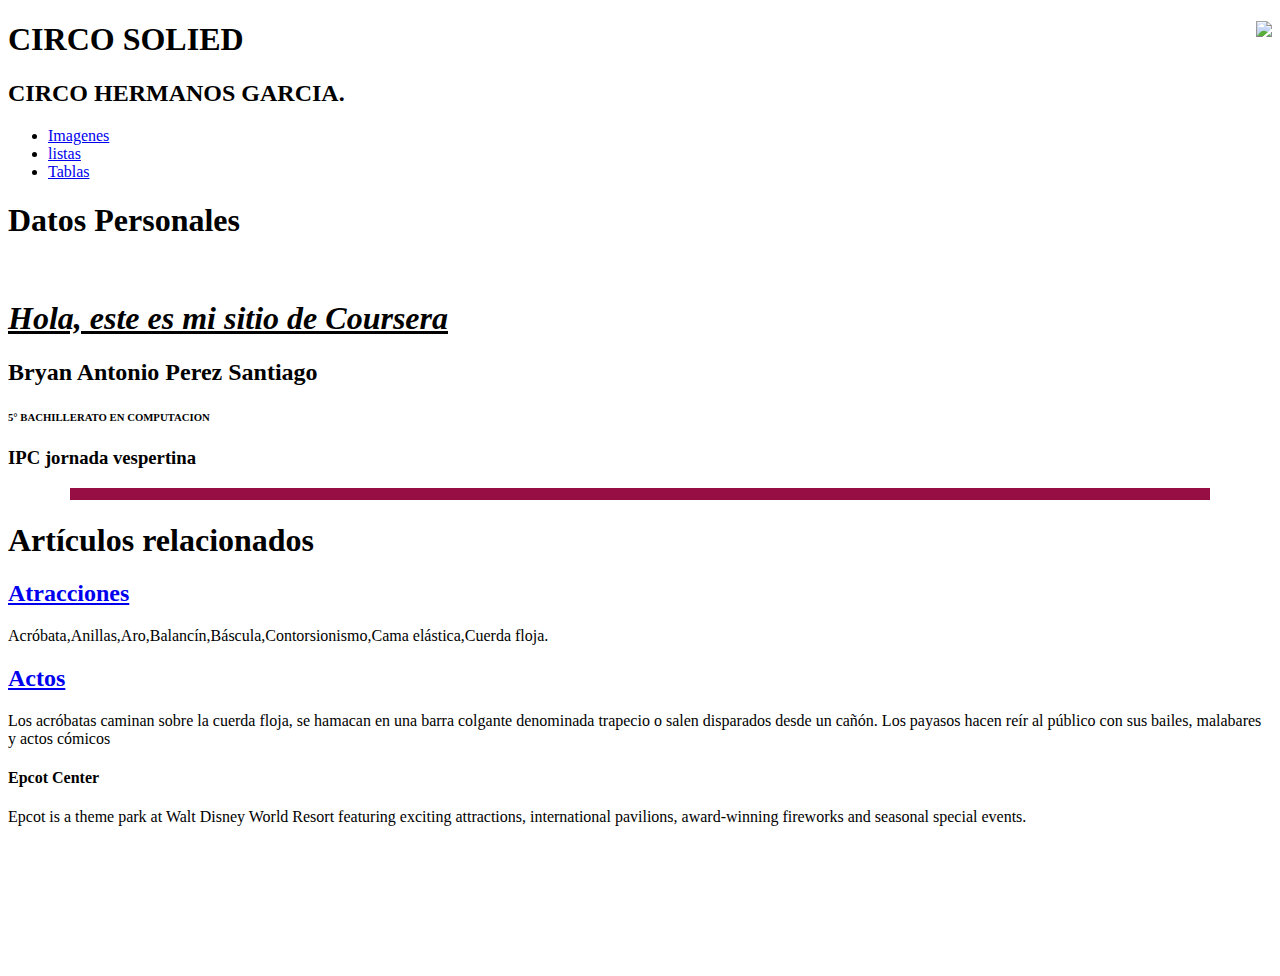
==== index.html @ f4e127e8 "Update index.html" ====
<!DOCTYPE html>
 <html>
 <head>
 	<title>PAGINA EXAMEN STYLES</title>
  <link rel="stylesheet" href="main.css">
 </head>
 <body class="fondo">
<header class="header">
  <img class="logo" src = "https://image.shutterstock.com/image-vector/circus-tent-logo-template-vector-260nw-467073926.jpg" align="right">
  <h1>CIRCO SOLIED</h1> 
  <h2>CIRCO HERMANOS GARCIA.</h2>

<div id="navegador">
<ul>
 <li><a  href="imagenes.html">Imagenes</a></li>
 <li><a  href="listas.html">listas</a></li>
 <li><a  href="tablas.html">Tablas</a></li>
</ul>
</div>
</header>
<div class="main">
  
<h1> Datos Personales</h1><br>

<div class="section">
  <p> 
  <u><i><h1>Hola, este es mi sitio de Coursera</h1></i></u>
 <b><h2>Bryan Antonio Perez Santiago</h2></b>
 <h6>5° BACHILLERATO EN COMPUTACION</h6>
 <h3>IPC jornada vespertina</h3>
 </p>
</div>
 <hr size="12" width="90%" color = "#960e44">

</div>
<section>
  
  <h1>Artículos relacionados</h1>
  <article>
   <h2><a href="ATRACIONES">Atracciones</a></h2>
    <p>Acróbata,Anillas,Aro,Balancín,Báscula,Contorsionismo,Cama elástica,Cuerda floja.</p>
  </article>

  <article>
    <h2><a href="ACTOS">Actos</a></h2>
    <p>Los acróbatas caminan sobre la cuerda floja, se hamacan en una barra colgante denominada trapecio o salen disparados desde un cañón. Los payasos hacen reír al público con sus bailes, malabares y actos cómicos</p>
  </article>
</section>

<aside>
<h4>Epcot Center</h4>
<p>Epcot is a theme park at Walt Disney World Resort featuring exciting attractions, international pavilions, award-winning fireworks and seasonal special events.</p>
</aside>

  <br><br><br><br><br><br>
  <br>
 
 </body>

 </html>
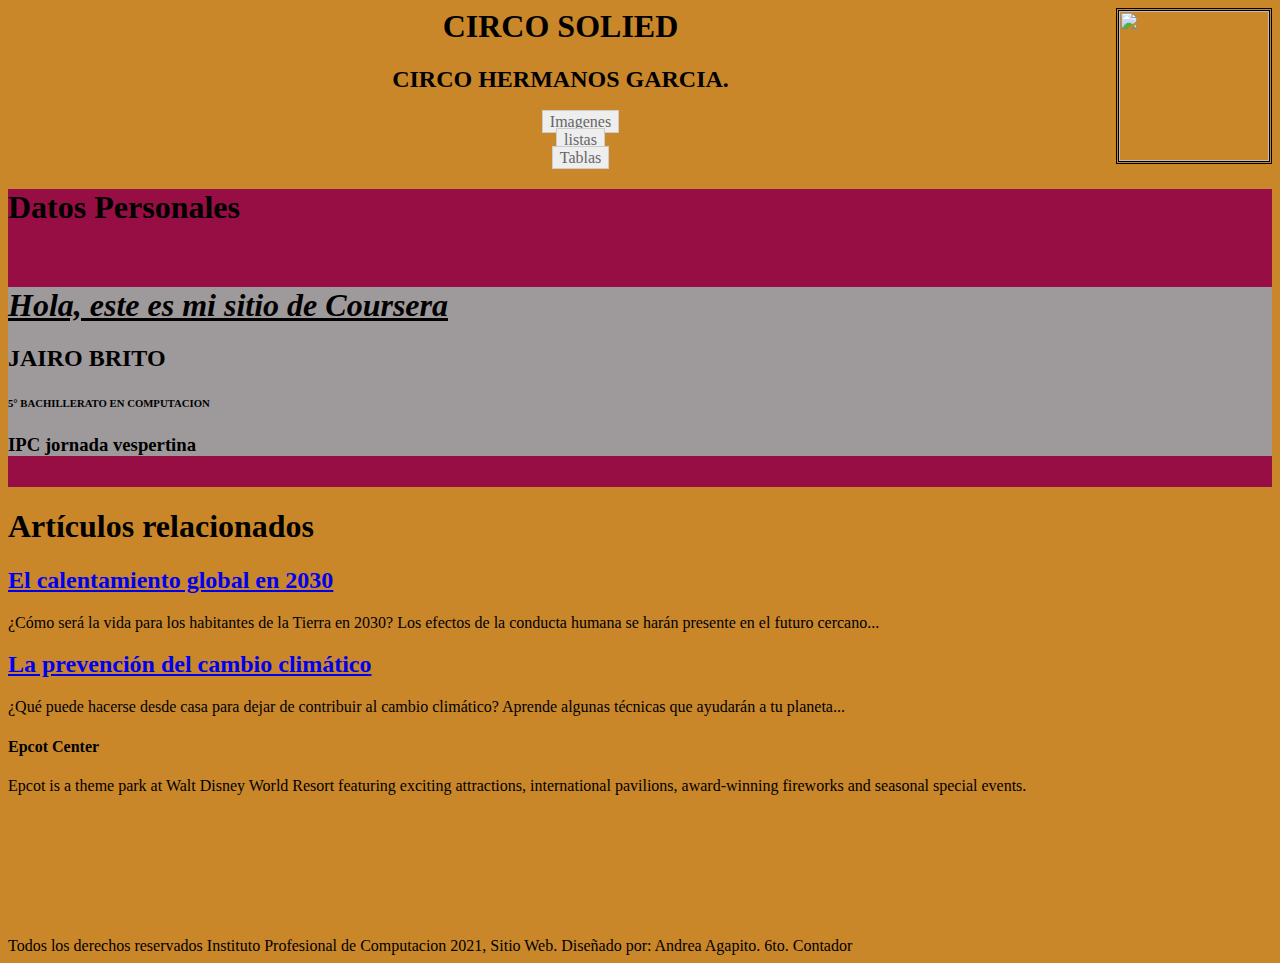
==== commit 074415b1: "Update index.html" ====
--- a/index.html
+++ b/index.html
@@ -1,8 +1,38 @@
-<!DOCTYPE html>
- <html>
+<html>
  <head>
  	<title>PAGINA EXAMEN STYLES</title>
-  <link rel="stylesheet" href="main.css">
+  <style>
+    .header{
+      text-align: center;
+    }
+    .logo{
+      width: 150px; height: 150px; border: 3px double black;
+    }
+    .fondo{
+      background-color:#c9872a; 
+    }
+    .fondo:link{
+      color: green;
+    }
+    .fondo:visited{
+      color:red;
+    }
+    .navegador ul{
+      list-style-type: none;text-align: center;
+    }
+    .navagador li{
+      display: inline;text-align: center; margin: 0 10px 0 0;
+    }
+    .navegador a{
+     padding: 2px 7px 2px 7px;color: #666;background-color: #eeeeee;border: 1px solid #ccc;text-decoration: none;
+    }
+    .main{
+    background-color:#960e44;
+    }
+    .section{
+      background-color:#9e999b;
+    }
+  </style>
  </head>
  <body class="fondo">
 <header class="header">
@@ -10,7 +40,8 @@
   <h1>CIRCO SOLIED</h1> 
   <h2>CIRCO HERMANOS GARCIA.</h2>
 
-<div id="navegador">
+
+<div class="navegador">
 <ul>
  <li><a  href="imagenes.html">Imagenes</a></li>
  <li><a  href="listas.html">listas</a></li>
@@ -25,7 +56,7 @@
 <div class="section">
   <p> 
   <u><i><h1>Hola, este es mi sitio de Coursera</h1></i></u>
- <b><h2>Bryan Antonio Perez Santiago</h2></b>
+ <b><h2>JAIRO BRITO</h2></b>
  <h6>5° BACHILLERATO EN COMPUTACION</h6>
  <h3>IPC jornada vespertina</h3>
  </p>
@@ -37,13 +68,13 @@
   
   <h1>Artículos relacionados</h1>
   <article>
-   <h2><a href="ATRACIONES">Atracciones</a></h2>
-    <p>Acróbata,Anillas,Aro,Balancín,Báscula,Contorsionismo,Cama elástica,Cuerda floja.</p>
+   <h2><a href="el-calentamiento-global-en-2030.html">El calentamiento global en 2030</a></h2>
+    <p>¿Cómo será la vida para los habitantes de la Tierra en 2030? Los efectos de la conducta humana se harán presente en el futuro cercano...</p>
   </article>
 
   <article>
-    <h2><a href="ACTOS">Actos</a></h2>
-    <p>Los acróbatas caminan sobre la cuerda floja, se hamacan en una barra colgante denominada trapecio o salen disparados desde un cañón. Los payasos hacen reír al público con sus bailes, malabares y actos cómicos</p>
+    <h2><a href="prevenir-el-cambio-climatico.html">La prevención del cambio climático</a></h2>
+    <p>¿Qué puede hacerse desde casa para dejar de contribuir al cambio climático? Aprende algunas técnicas que ayudarán a tu planeta...</p>
   </article>
 </section>
 
@@ -52,8 +83,12 @@
 <p>Epcot is a theme park at Walt Disney World Resort featuring exciting attractions, international pavilions, award-winning fireworks and seasonal special events.</p>
 </aside>
 
+  
   <br><br><br><br><br><br>
   <br>
+  <footer>
+  Todos los derechos reservados Instituto Profesional de Computacion 2021, Sitio Web. Diseñado por: Andrea Agapito. 6to. Contador
+</footer>
  
  </body>
 
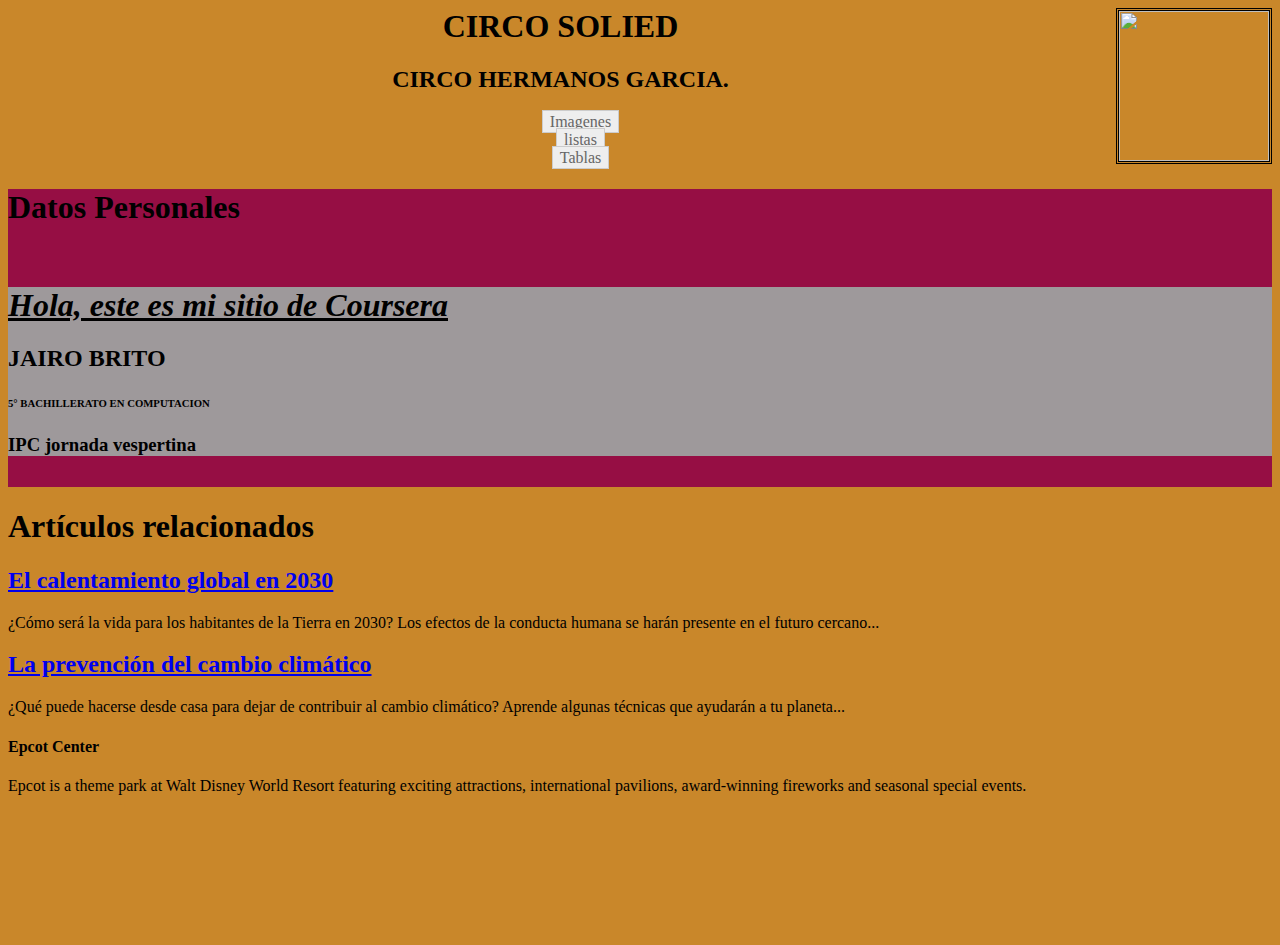
==== commit 2f332b4d: "Update index.html" ====
--- a/index.html
+++ b/index.html
@@ -86,9 +86,6 @@
   
   <br><br><br><br><br><br>
   <br>
-  <footer>
-  Todos los derechos reservados Instituto Profesional de Computacion 2021, Sitio Web. Diseñado por: Andrea Agapito. 6to. Contador
-</footer>
  
  </body>
 
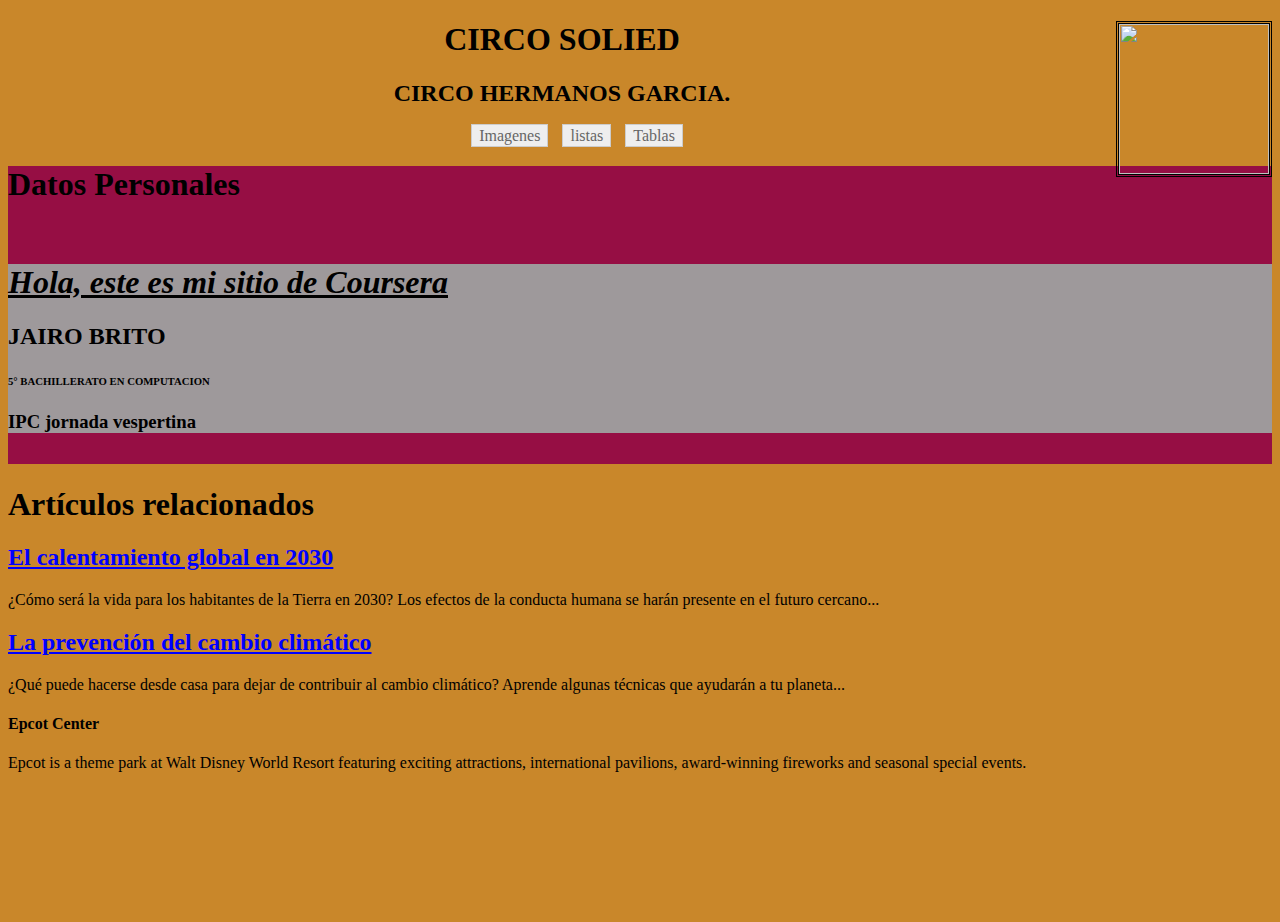
==== commit 3e373498: "Update index.html" ====
--- a/index.html
+++ b/index.html
@@ -1,59 +1,28 @@
-<html>
+ <!DOCTYPE html>
+ <html>
  <head>
  	<title>PAGINA EXAMEN STYLES</title>
-  <style>
-    .header{
-      text-align: center;
-    }
-    .logo{
-      width: 150px; height: 150px; border: 3px double black;
-    }
-    .fondo{
-      background-color:#c9872a; 
-    }
-    .fondo:link{
-      color: green;
-    }
-    .fondo:visited{
-      color:red;
-    }
-    .navegador ul{
-      list-style-type: none;text-align: center;
-    }
-    .navagador li{
-      display: inline;text-align: center; margin: 0 10px 0 0;
-    }
-    .navegador a{
-     padding: 2px 7px 2px 7px;color: #666;background-color: #eeeeee;border: 1px solid #ccc;text-decoration: none;
-    }
-    .main{
-    background-color:#960e44;
-    }
-    .section{
-      background-color:#9e999b;
-    }
-  </style>
  </head>
- <body class="fondo">
-<header class="header">
-  <img class="logo" src = "https://image.shutterstock.com/image-vector/circus-tent-logo-template-vector-260nw-467073926.jpg" align="right">
+ <body   bgcolor="#c9872a "link="blue" alink="green" vlink="red">
+
+<header style="text-align: center">
+  <img style="width: 150px; height: 150px; border: 3px double black;" src = "https://image.shutterstock.com/image-vector/circus-tent-logo-template-vector-260nw-467073926.jpg" align="right">
   <h1>CIRCO SOLIED</h1> 
   <h2>CIRCO HERMANOS GARCIA.</h2>
 
-
-<div class="navegador">
-<ul>
- <li><a  href="imagenes.html">Imagenes</a></li>
- <li><a  href="listas.html">listas</a></li>
- <li><a  href="tablas.html">Tablas</a></li>
+<div id="navegador">
+<ul style="list-style-type: none;text-align: center;">
+ <li style="display: inline;text-align: center;margin: 0 10px 0 0;"><a style="padding: 2px 7px 2px 7px;color: #666;background-color: #eeeeee;border: 1px solid #ccc;text-decoration: none;" href="imagenes.html">Imagenes</a></li>
+ <li style="display: inline;text-align: center;margin: 0 10px 0 0;"><a style="padding: 2px 7px 2px 7px;color: #666;background-color: #eeeeee;border: 1px solid #ccc;text-decoration: none;" href="listas.html">listas</a></li>
+ <li style="display: inline;text-align: center;margin: 0 10px 0 0;"><a style="padding: 2px 7px 2px 7px;color: #666;background-color: #eeeeee;border: 1px solid #ccc;text-decoration: none;" href="tablas.html">Tablas</a></li>
 </ul>
 </div>
 </header>
-<div class="main">
+<div  style="background-color:#960e44;">
   
 <h1> Datos Personales</h1><br>
 
-<div class="section">
+<div id="azul" style="background-color:#9e999b;">
   <p> 
   <u><i><h1>Hola, este es mi sitio de Coursera</h1></i></u>
  <b><h2>JAIRO BRITO</h2></b>
@@ -76,6 +45,7 @@
     <h2><a href="prevenir-el-cambio-climatico.html">La prevención del cambio climático</a></h2>
     <p>¿Qué puede hacerse desde casa para dejar de contribuir al cambio climático? Aprende algunas técnicas que ayudarán a tu planeta...</p>
   </article>
+
 </section>
 
 <aside>
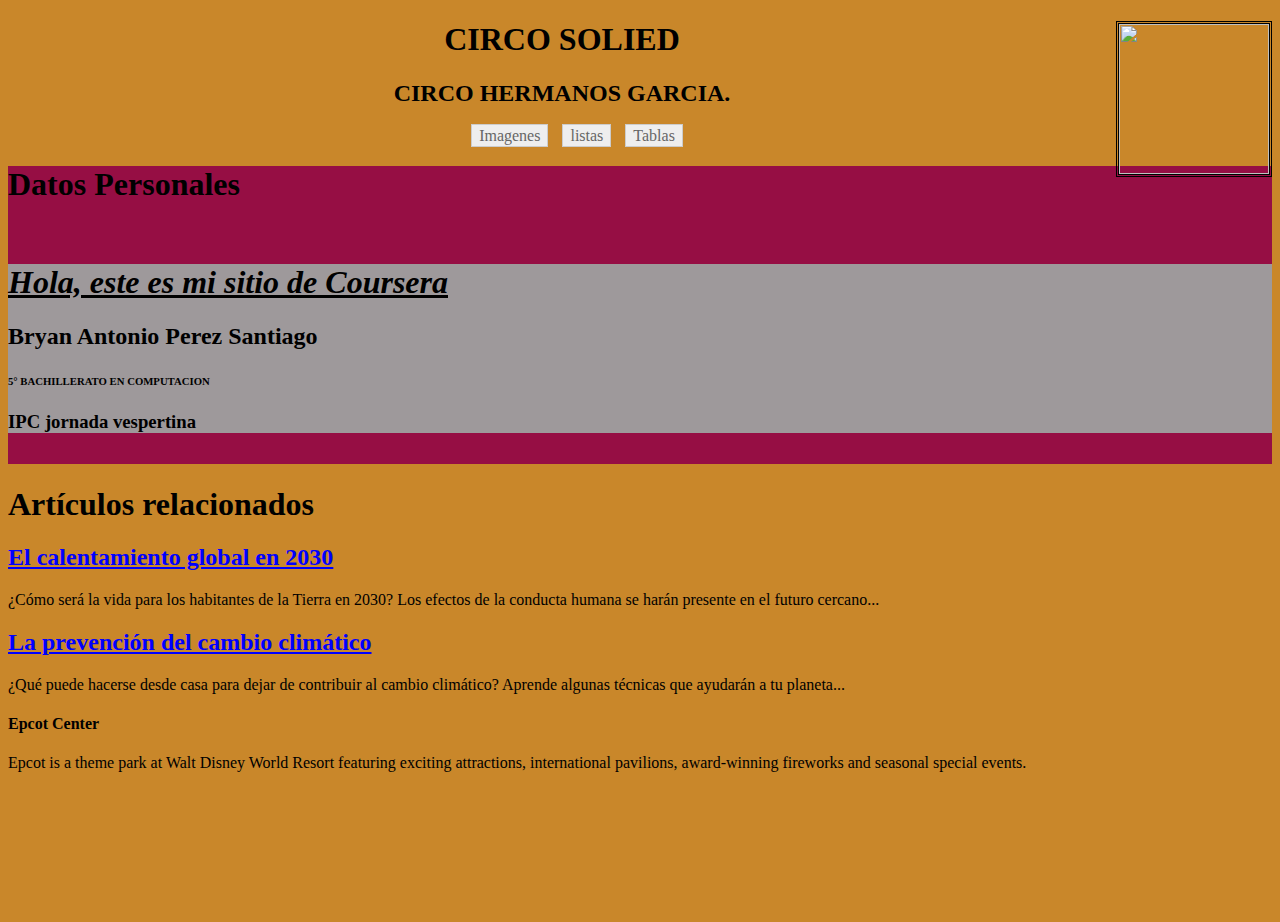
==== commit da431ad0: "Update index.html" ====
--- a/index.html
+++ b/index.html
@@ -25,7 +25,7 @@
 <div id="azul" style="background-color:#9e999b;">
   <p> 
   <u><i><h1>Hola, este es mi sitio de Coursera</h1></i></u>
- <b><h2>JAIRO BRITO</h2></b>
+ <b><h2>Bryan Antonio Perez Santiago</h2></b>
  <h6>5° BACHILLERATO EN COMPUTACION</h6>
  <h3>IPC jornada vespertina</h3>
  </p>
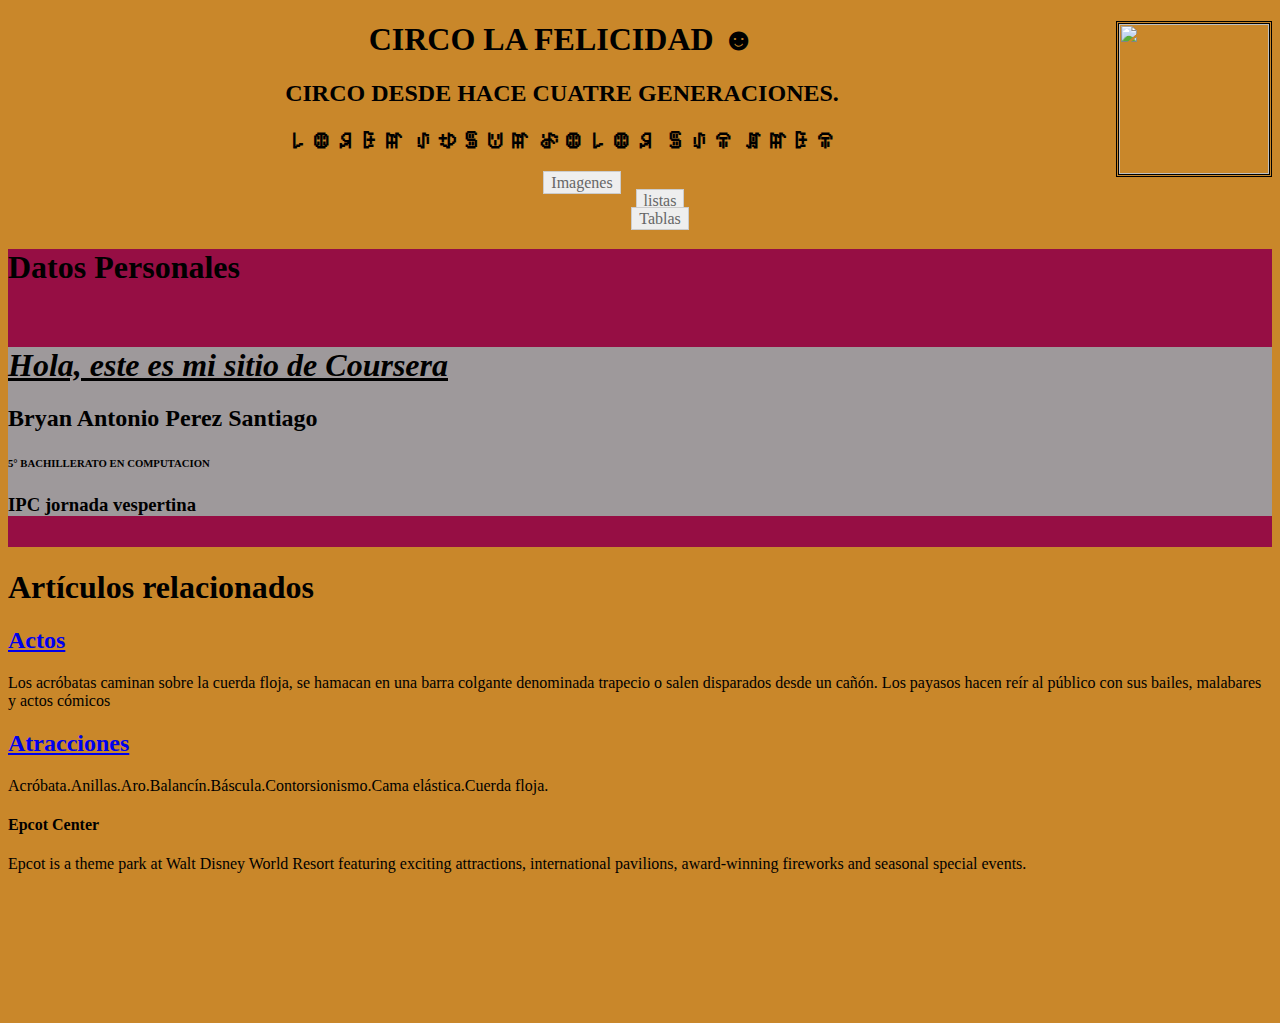
==== commit 62824baa: "Update index.html" ====
--- a/index.html
+++ b/index.html
@@ -2,27 +2,59 @@
  <html>
  <head>
  	<title>PAGINA EXAMEN STYLES</title>
+  <style>
+    .header{
+      text-align: center;
+    }
+    .logo{
+      width: 150px; height: 150px; border: 3px double black;
+    }
+    .fondo{
+      background-color:#c9872a; 
+    }
+    .fondo:link{
+      color: green;
+    }
+    .fondo:visited{
+      color:red;
+    }
+    .navegador ul{
+      list-style-type: none;text-align: center;
+    }
+    .navagador li{
+      display: inline;text-align: center; margin: 0 10px 0 0;
+    }
+    .navegador a{
+     padding: 2px 7px 2px 7px;color: #666;background-color: #eeeeee;border: 1px solid #ccc;text-decoration: none;
+    }
+    .main{
+    background-color:#960e44;
+    }
+    .section{
+      background-color:#9e999b;
+    }
+  </style>
  </head>
- <body   bgcolor="#c9872a "link="blue" alink="green" vlink="red">
+ <body class="fondo">
+<header class="header">
+  <img class="logo" src = "https://image.shutterstock.com/image-vector/circus-tent-logo-template-vector-260nw-467073926.jpg" align="right">
+  <h1>CIRCO LA FELICIDAD ☻</h1> 
+  <h2>CIRCO DESDE HACE CUATRE GENERACIONES.</h2>
+  <h2>꒒ꂦꋪꏹꂵ ꂑꉣꌚꌈꂵ ꂡꂦ꒒ꂦꋪ ꌚꂑꋖ ꁲꂵꏹꋖ</h2>
 
-<header style="text-align: center">
-  <img style="width: 150px; height: 150px; border: 3px double black;" src = "https://image.shutterstock.com/image-vector/circus-tent-logo-template-vector-260nw-467073926.jpg" align="right">
-  <h1>CIRCO SOLIED</h1> 
-  <h2>CIRCO HERMANOS GARCIA.</h2>
-
-<div id="navegador">
-<ul style="list-style-type: none;text-align: center;">
- <li style="display: inline;text-align: center;margin: 0 10px 0 0;"><a style="padding: 2px 7px 2px 7px;color: #666;background-color: #eeeeee;border: 1px solid #ccc;text-decoration: none;" href="imagenes.html">Imagenes</a></li>
- <li style="display: inline;text-align: center;margin: 0 10px 0 0;"><a style="padding: 2px 7px 2px 7px;color: #666;background-color: #eeeeee;border: 1px solid #ccc;text-decoration: none;" href="listas.html">listas</a></li>
- <li style="display: inline;text-align: center;margin: 0 10px 0 0;"><a style="padding: 2px 7px 2px 7px;color: #666;background-color: #eeeeee;border: 1px solid #ccc;text-decoration: none;" href="tablas.html">Tablas</a></li>
+<div class="navegador">
+<ul>
+ <li><a  href="imagenes.html">Imagenes</a></li>
+ <li><a  href="listas.html">listas</a></li>
+ <li><a  href="tablas.html">Tablas</a></li>
 </ul>
 </div>
 </header>
-<div  style="background-color:#960e44;">
+<div class="main">
   
 <h1> Datos Personales</h1><br>
 
-<div id="azul" style="background-color:#9e999b;">
+<div class="section">
   <p> 
   <u><i><h1>Hola, este es mi sitio de Coursera</h1></i></u>
  <b><h2>Bryan Antonio Perez Santiago</h2></b>
@@ -37,15 +69,14 @@
   
   <h1>Artículos relacionados</h1>
   <article>
-   <h2><a href="el-calentamiento-global-en-2030.html">El calentamiento global en 2030</a></h2>
-    <p>¿Cómo será la vida para los habitantes de la Tierra en 2030? Los efectos de la conducta humana se harán presente en el futuro cercano...</p>
+   <h2><a href="actos">Actos</a></h2>
+    <p>Los acróbatas caminan sobre la cuerda floja, se hamacan en una barra colgante denominada trapecio o salen disparados desde un cañón. Los payasos hacen reír al público con sus bailes, malabares y actos cómicos</p>
   </article>
 
   <article>
-    <h2><a href="prevenir-el-cambio-climatico.html">La prevención del cambio climático</a></h2>
-    <p>¿Qué puede hacerse desde casa para dejar de contribuir al cambio climático? Aprende algunas técnicas que ayudarán a tu planeta...</p>
+    <h2><a href="atracciones">Atracciones</a></h2>
+    <p>Acróbata.Anillas.Aro.Balancín.Báscula.Contorsionismo.Cama elástica.Cuerda floja.</p>
   </article>
-
 </section>
 
 <aside>
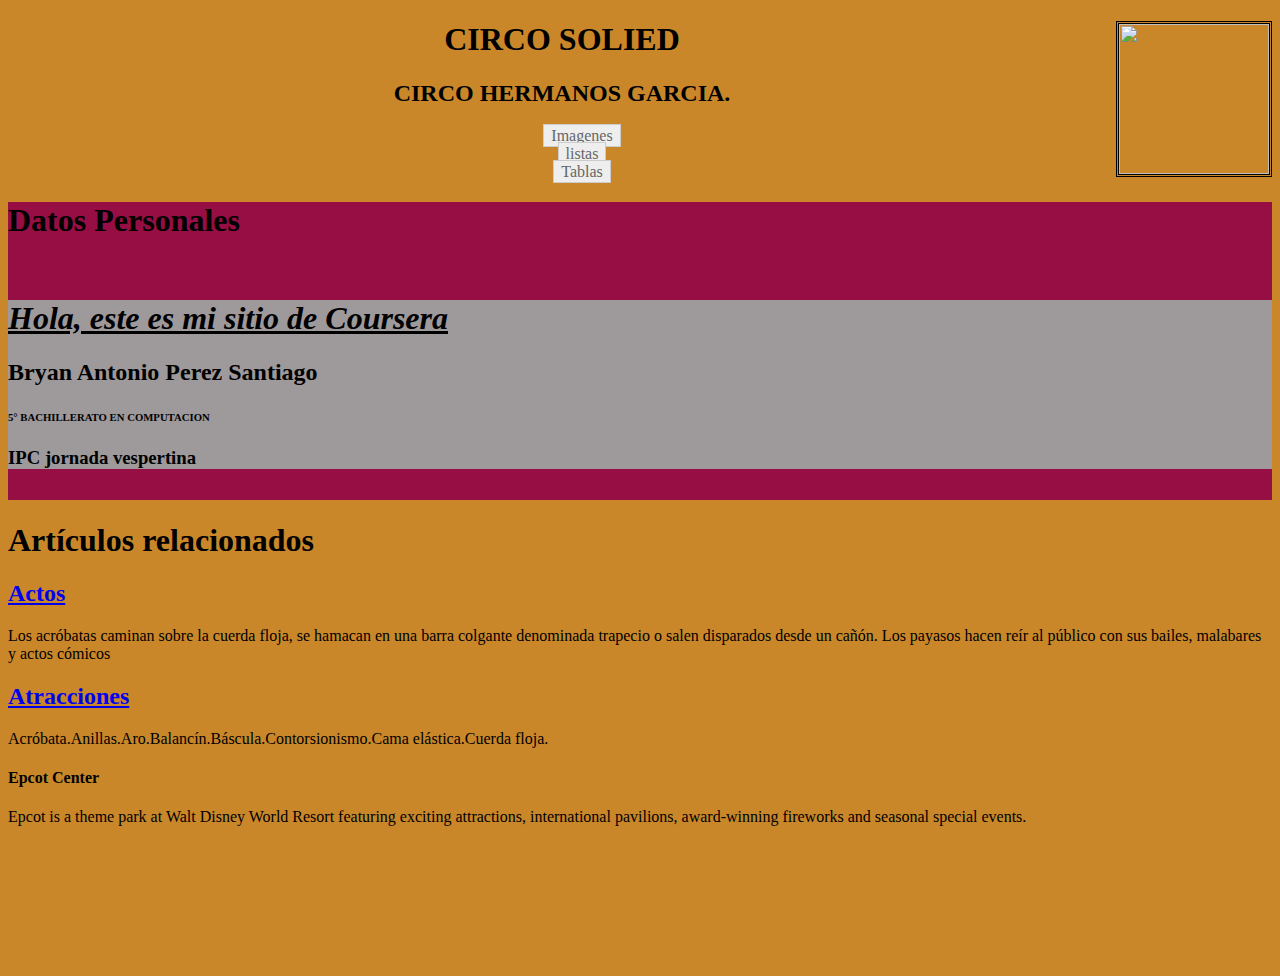
==== commit 227e3a77: "Update index.html" ====
--- a/index.html
+++ b/index.html
@@ -38,9 +38,8 @@
  <body class="fondo">
 <header class="header">
   <img class="logo" src = "https://image.shutterstock.com/image-vector/circus-tent-logo-template-vector-260nw-467073926.jpg" align="right">
-  <h1>CIRCO LA FELICIDAD ☻</h1> 
-  <h2>CIRCO DESDE HACE CUATRE GENERACIONES.</h2>
-  <h2>꒒ꂦꋪꏹꂵ ꂑꉣꌚꌈꂵ ꂡꂦ꒒ꂦꋪ ꌚꂑꋖ ꁲꂵꏹꋖ</h2>
+  <h1>CIRCO SOLIED</h1> 
+  <h2>CIRCO HERMANOS GARCIA.</h2>
 
 <div class="navegador">
 <ul>
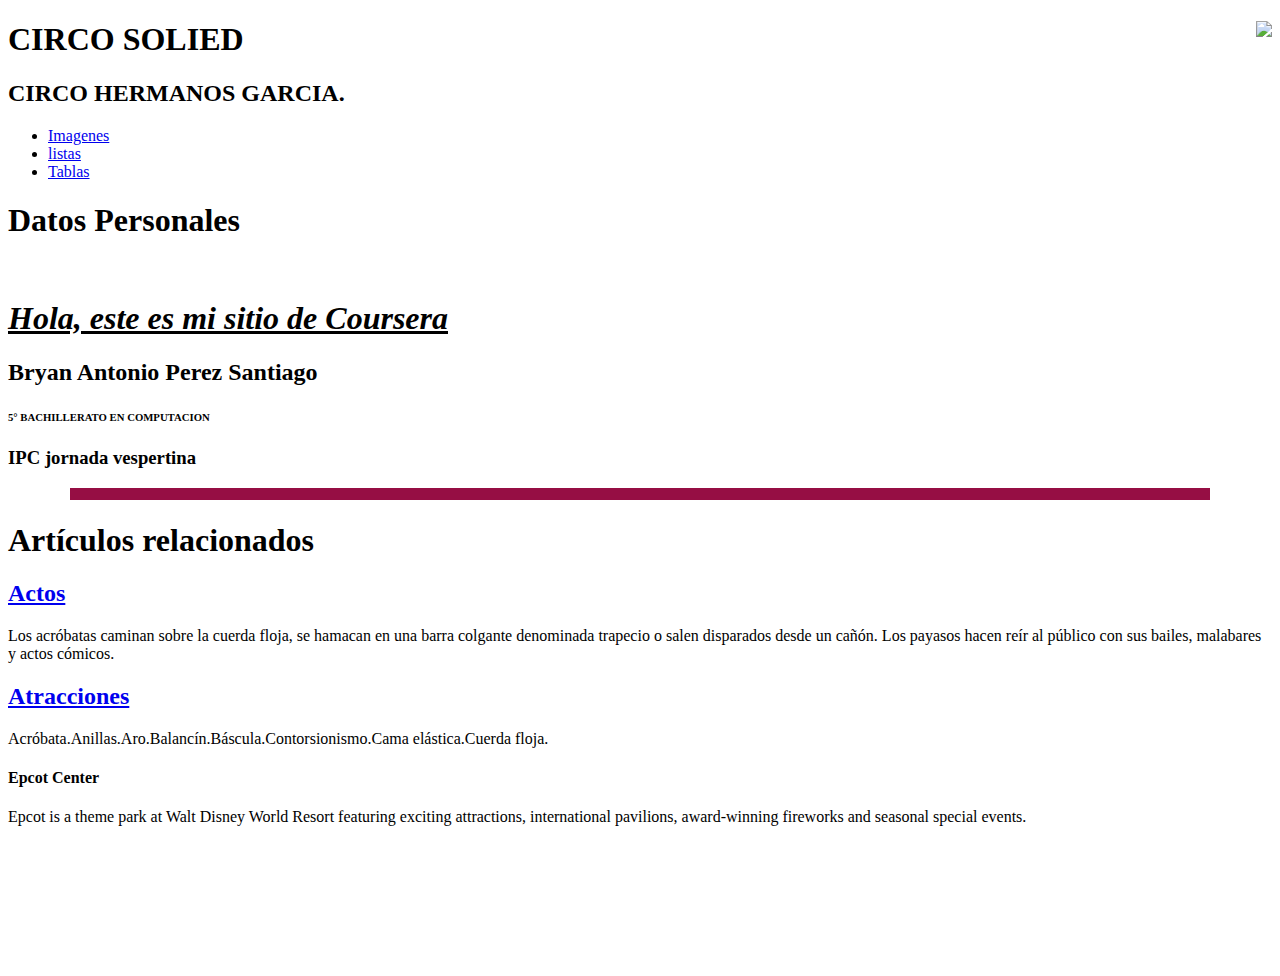
==== commit b0e04d17: "Update index.html" ====
--- a/index.html
+++ b/index.html
@@ -2,38 +2,7 @@
  <html>
  <head>
  	<title>PAGINA EXAMEN STYLES</title>
-  <style>
-    .header{
-      text-align: center;
-    }
-    .logo{
-      width: 150px; height: 150px; border: 3px double black;
-    }
-    .fondo{
-      background-color:#c9872a; 
-    }
-    .fondo:link{
-      color: green;
-    }
-    .fondo:visited{
-      color:red;
-    }
-    .navegador ul{
-      list-style-type: none;text-align: center;
-    }
-    .navagador li{
-      display: inline;text-align: center; margin: 0 10px 0 0;
-    }
-    .navegador a{
-     padding: 2px 7px 2px 7px;color: #666;background-color: #eeeeee;border: 1px solid #ccc;text-decoration: none;
-    }
-    .main{
-    background-color:#960e44;
-    }
-    .section{
-      background-color:#9e999b;
-    }
-  </style>
+  <link rel="stylesheet" href="main.css">
  </head>
  <body class="fondo">
 <header class="header">
@@ -41,7 +10,7 @@
   <h1>CIRCO SOLIED</h1> 
   <h2>CIRCO HERMANOS GARCIA.</h2>
 
-<div class="navegador">
+<div id="navegador">
 <ul>
  <li><a  href="imagenes.html">Imagenes</a></li>
  <li><a  href="listas.html">listas</a></li>
@@ -69,7 +38,7 @@
   <h1>Artículos relacionados</h1>
   <article>
    <h2><a href="actos">Actos</a></h2>
-    <p>Los acróbatas caminan sobre la cuerda floja, se hamacan en una barra colgante denominada trapecio o salen disparados desde un cañón. Los payasos hacen reír al público con sus bailes, malabares y actos cómicos</p>
+    <p>Los acróbatas caminan sobre la cuerda floja, se hamacan en una barra colgante denominada trapecio o salen disparados desde un cañón. Los payasos hacen reír al público con sus bailes, malabares y actos cómicos.</p>
   </article>
 
   <article>
